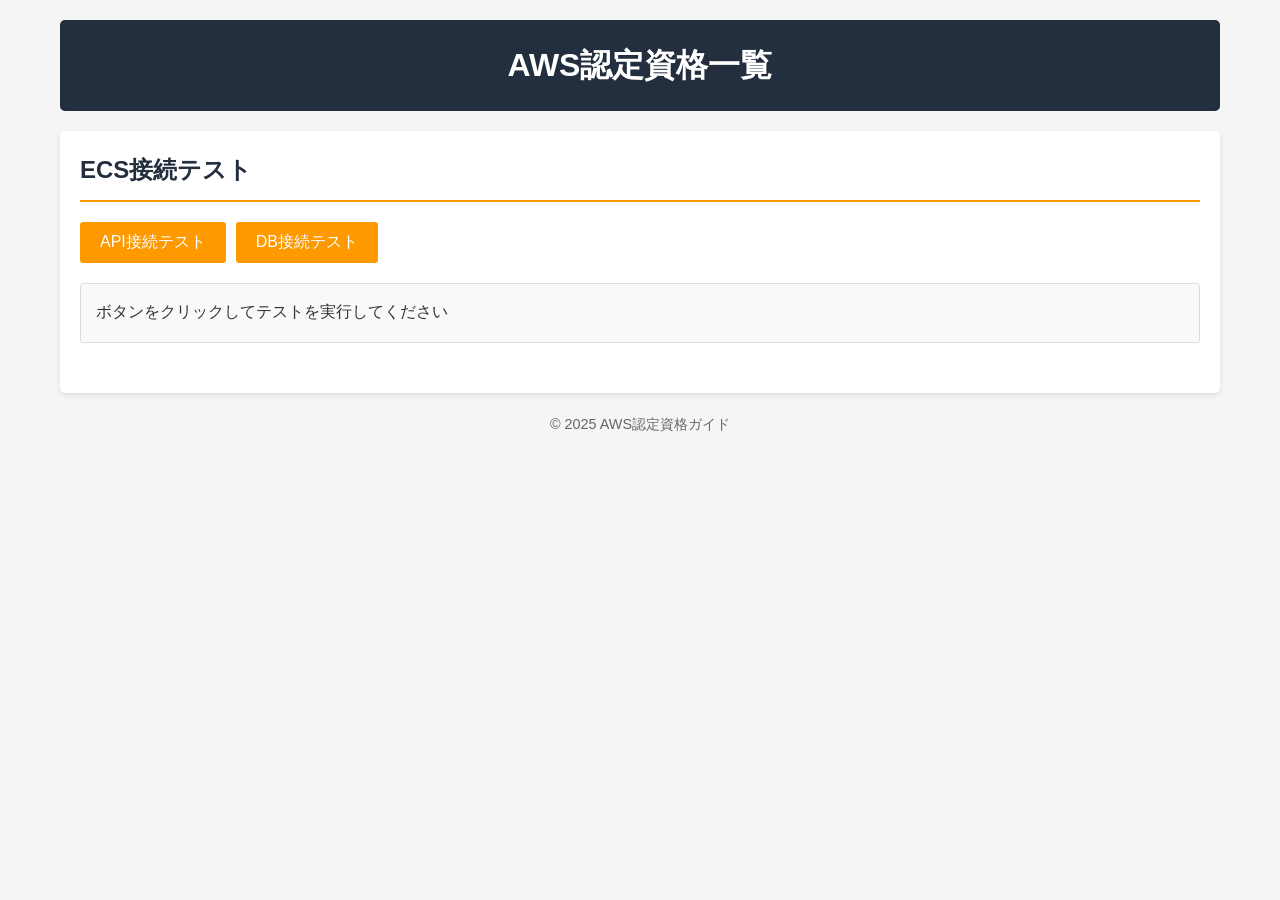
==== app/front-nginx/index.html @ c4c7b3cf "all update" ====
<!-- HTML5の宣言 -->
<!DOCTYPE html>
<html lang="ja">
<head>
    <!-- 文字コードの設定 -->
    <meta charset="UTF-8">
    <!-- レスポンシブデザイン対応のためのビューポート設定 -->
    <meta name="viewport" content="width=device-width, initial-scale=1.0">
    <!-- ページタイトル -->
    <title>AWS認定資格</title>
    <!-- CSSファイルの読み込み -->
    <link rel="stylesheet" href="style.css">
</head>
<body>
    <!-- メインコンテナ -->
    <div class="container">
        <!-- ヘッダーセクション -->
        <header>
            <h1>AWS認定資格一覧</h1>
        </header>
        
        <!-- メインコンテンツ -->
        <main>
            <!-- API接続テストセクション -->
            <section class="api-test">
                <h2>ECS接続テスト</h2>
                <!-- テスト実行ボタン -->
                <div class="buttons">
                    <button onclick="testAPI()">API接続テスト</button>
                    <button onclick="testDB()">DB接続テスト</button>
                </div>
                <!-- レスポンス表示エリア -->
                <div class="response-box">
                    <p id="response">ボタンをクリックしてテストを実行してください</p>
                </div>
            </section>
        </main>
        
        <!-- フッターセクション -->
        <footer>
            <p>© 2025 AWS認定資格ガイド</p>
        </footer>
    </div>
    
    <!-- JavaScriptファイルの読み込み -->
    <script src="script.js"></script>
</body>
</html>
---- app/front-nginx/style.css ----
/* リセットCSS */
* {
    margin: 0;
    padding: 0;
    box-sizing: border-box;
}

body {
    font-family: 'Helvetica Neue', Arial, sans-serif;
    line-height: 1.6;
    color: #333;
    background-color: #f5f5f5;
}

.container {
    max-width: 1200px;
    margin: 0 auto;
    padding: 20px;
}

/* ヘッダー */
header {
    background-color: #232f3e;
    color: white;
    padding: 20px;
    text-align: center;
    border-radius: 5px;
    margin-bottom: 20px;
}

/* メインコンテンツ */
main {
    background-color: white;
    border-radius: 5px;
    padding: 20px;
    box-shadow: 0 2px 5px rgba(0, 0, 0, 0.1);
}

/* セクション */
section {
    margin-bottom: 30px;
}

h2 {
    border-bottom: 2px solid #ff9900;
    padding-bottom: 10px;
    margin-bottom: 20px;
    color: #232f3e;
}

/* ボタン */
.buttons {
    display: flex;
    gap: 10px;
    margin-bottom: 20px;
}

button {
    background-color: #ff9900;
    color: white;
    border: none;
    padding: 10px 20px;
    border-radius: 3px;
    cursor: pointer;
    font-size: 1rem;
    transition: background-color 0.3s;
}

button:hover {
    background-color: #e88b00;
}

/* レスポンスボックス */
.response-box {
    background-color: #f9f9f9;
    border: 1px solid #ddd;
    padding: 15px;
    border-radius: 3px;
    min-height: 60px;
}

#response {
    color: #333;
}

/* フッター */
footer {
    text-align: center;
    margin-top: 20px;
    color: #666;
    font-size: 0.9rem;
}
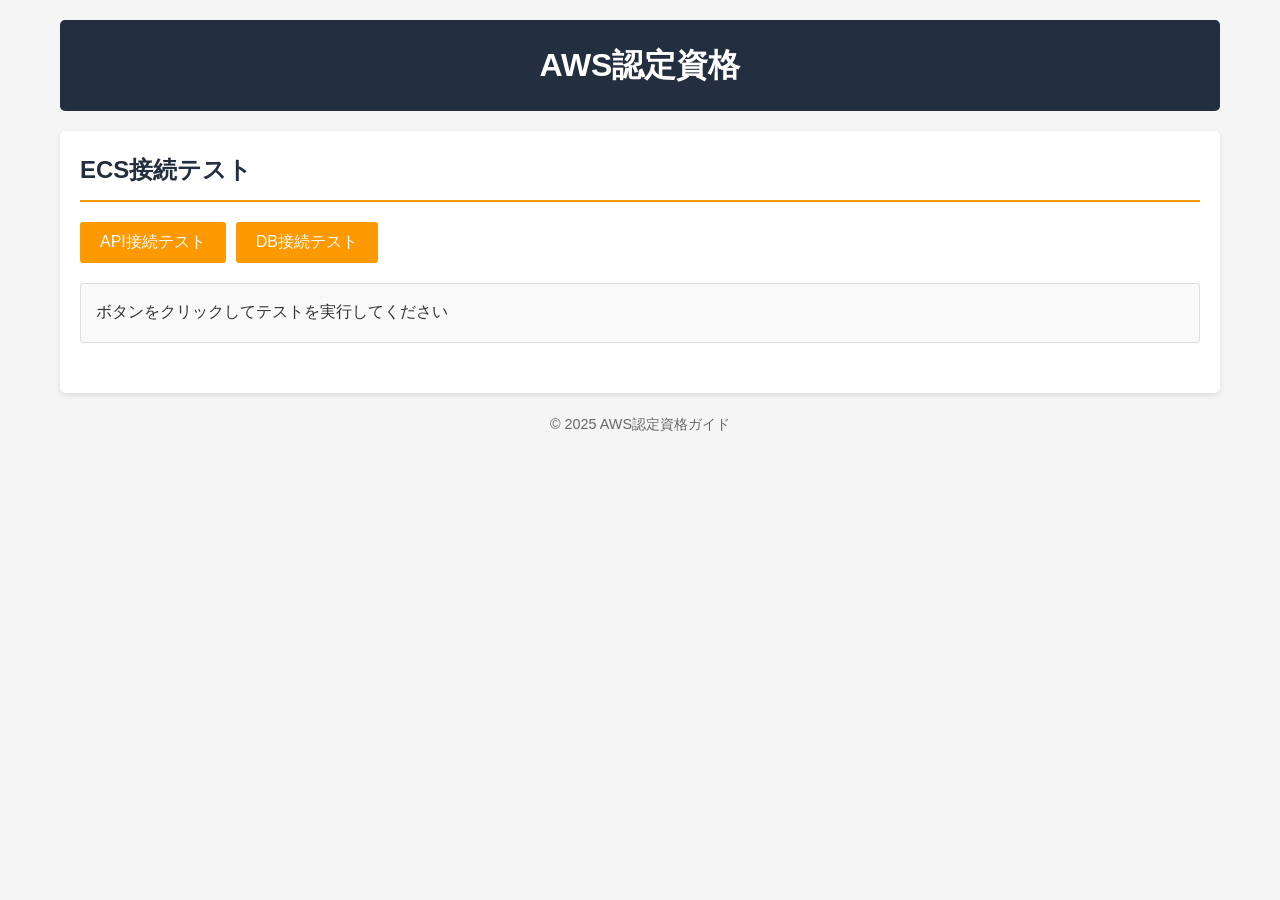
==== commit a2ceae0d: "test" ====
--- a/app/front-nginx/index.html
+++ b/app/front-nginx/index.html
@@ -16,7 +16,7 @@
     <div class="container">
         <!-- ヘッダーセクション -->
         <header>
-            <h1>AWS認定資格一覧</h1>
+            <h1>AWS認定資格</h1>
         </header>
         
         <!-- メインコンテンツ -->
